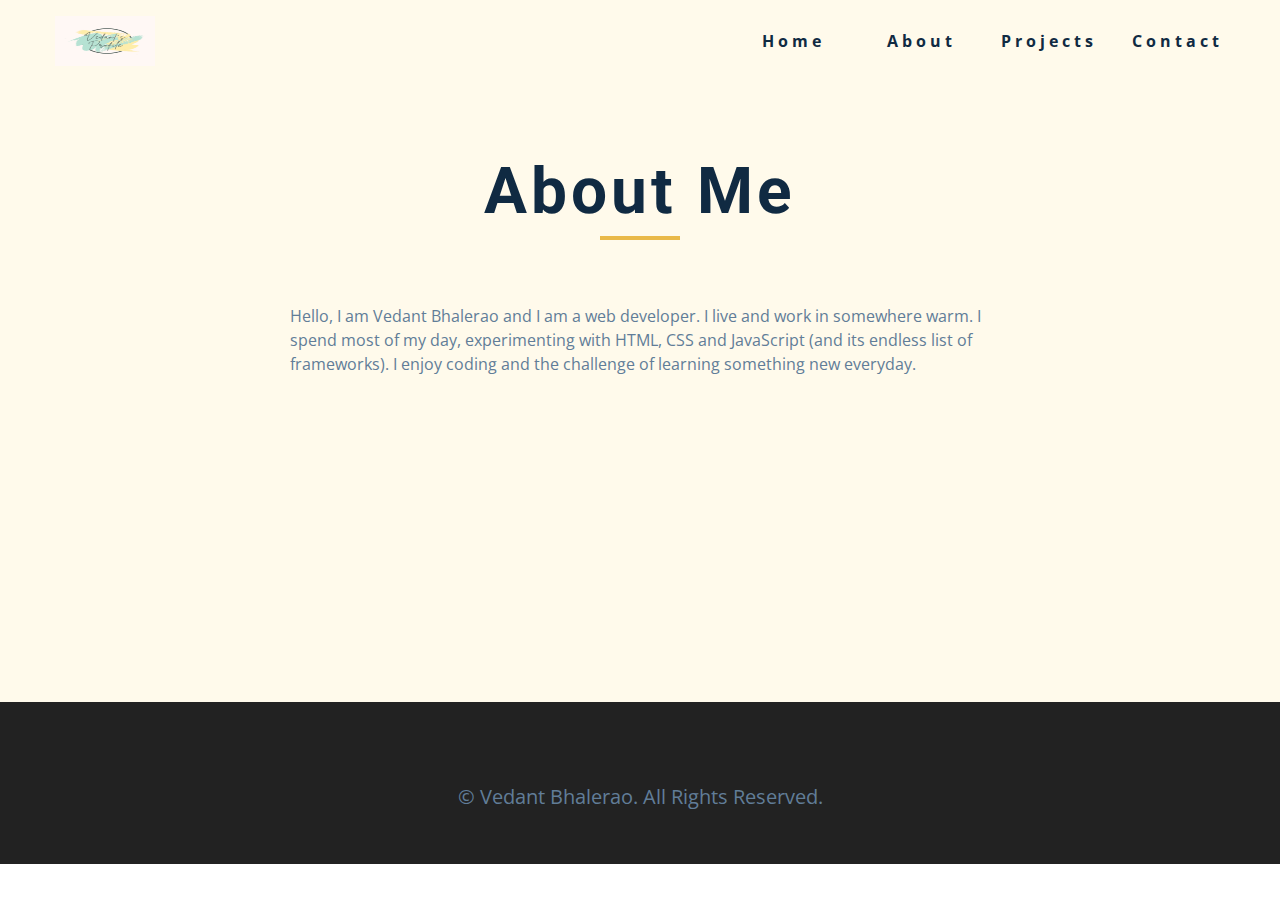
==== about.html @ 5946d378 "Updated Logo & name" ====
<!DOCTYPE html>
<html lang="en">
  <head>
    <meta charset="UTF-8" />
    <meta name="viewport" content="width=device-width, initial-scale=1.0" />
    <title>Vedant Bhalerao || About</title>
    <link
      rel="stylesheet"
      href="./fontawesome-free-5.12.1-web/css/all.min.css"
    />
    <!-- css -->
    <link rel="stylesheet" href="./css/styles.css" />
  </head>

  <body>
    <!-- navbar -->
    <nav class="nav" id="nav">
      <div class="nav-center">
        <!-- nav header -->
        <div class="nav-header">
          <img
            src="./images/NavLogo.png"
            class="nav-logo nav-logo-size"
            alt="nav logo"
          />
          <button class="nav-btn" id="nav-btn">
            <i class="fas fa-bars"></i>
          </button>
        </div>
        <!-- nav links -->
        <ul class="nav-links">
          <li><a href="index.html">home</a></li>
          <li><a href="about.html">about</a></li>
          <li><a href="projects.html">projects</a></li>
          <li><a href="contact.html">contact</a></li>
        </ul>
      </div>
    </nav>
    <!-- end of navbar -->
    <!-- sidebar -->
    <aside class="sidebar" id="sidebar">
      <div>
        <button id="close-btn" class="close-btn">
          <i class="fas fa-times"></i>
        </button>
        <ul class="sidebar-links">
          <li><a href="index.html">home</a></li>
          <li><a href="about.html">about</a></li>
          <li><a href="projects.html">projects</a></li>
          <li><a href="contact.html">contact</a></li>
        </ul>
        <ul class="social-icons">
          <!-- single item -->
          <li>
            <a href="https://www.twitter.com" class="social-icon">
              <i class="fab fa-facebook"></i>
            </a>
          </li>
          <!-- end of single item -->
          <!-- single item -->
          <li>
            <a href="https://www.twitter.com" class="social-icon">
              <i class="fab fa-linkedin"></i>
            </a>
          </li>
          <!-- end of single item -->
          <!-- single item -->
          <li>
            <a href="https://www.twitter.com" class="social-icon">
              <i class="fab fa-squarespace"></i>
            </a>
          </li>
          <!-- end of single item -->
          <!-- single item -->
          <li>
            <a href="https://www.twitter.com" class="social-icon">
              <i class="fab fa-behance"></i>
            </a>
          </li>
          <!-- end of single item -->
          <!-- single item -->
          <li>
            <a href="https://www.twitter.com" class="social-icon">
              <i class="fab fa-instagram"></i>
            </a>
          </li>
          <!-- end of single item -->
        </ul>
      </div>
    </aside>
    <!-- end of sidebar -->

    <!-- ############## -->
    <!-- ############## -->
    <!-- ############## -->
    <!-- ############## -->

    <section class="section single-page">
      <!-- section title -->
      <div class="section-title">
        <h1>about me</h1>
        <div class="underline"></div>
      </div>
      <!--end of section title -->
      <div class="section-center page-info">
        <!-- about page -->
        <p>
          Hello, I am Vedant Bhalerao and I am a web developer. I live and work
          in somewhere warm. I spend most of my day, experimenting with HTML,
          CSS and JavaScript (and its endless list of frameworks). I enjoy
          coding and the challenge of learning something new everyday.
        </p>
      </div>
    </section>
    <!-- ############## -->
    <!-- ############## -->
    <!-- ############## -->
    <!-- ############## -->

    <!-- footer -->
    <footer class="footer">
      <ul class="social-icons">
        <!-- single item -->
        <li>
          <a href="https://www.twitter.com" class="social-icon">
            <i class="fab fa-facebook"></i>
          </a>
        </li>
        <!-- end of single item -->
        <!-- single item -->
        <li>
          <a href="https://www.twitter.com" class="social-icon">
            <i class="fab fa-linkedin"></i>
          </a>
        </li>
        <!-- end of single item -->
        <!-- single item -->
        <li>
          <a href="https://www.twitter.com" class="social-icon">
            <i class="fab fa-squarespace"></i>
          </a>
        </li>
        <!-- end of single item -->
        <!-- single item -->
        <li>
          <a href="https://www.twitter.com" class="social-icon">
            <i class="fab fa-behance"></i>
          </a>
        </li>
        <!-- end of single item -->
        <!-- single item -->
        <li>
          <a href="https://www.twitter.com" class="social-icon">
            <i class="fab fa-instagram"></i>
          </a>
        </li>
        <!-- end of single item -->
      </ul>

      <p>
        &copy; <span id="date"></span> Vedant Bhalerao. All rights reserved.
      </p>
    </footer>
    <script src="./js/app.js"></script>
  </body>
</html>
---- css/styles.css ----
/*
=============== 
Fonts
===============
*/
@import url("https://fonts.googleapis.com/css?family=Open+Sans|Roboto:400,700&display=swap");

/*
=============== 
Variables
===============
*/

:root {
  /* dark shades of primary color*/
  --clr-primary-1: hsl(43, 86%, 17%);
  --clr-primary-2: hsl(43, 77%, 27%);
  --clr-primary-3: hsl(43, 72%, 37%);
  --clr-primary-4: hsl(42, 63%, 48%);
  /* primary/main color */
  --clr-primary-5: hsl(42, 78%, 60%);
  /* lighter shades of primary color */
  --clr-primary-6: hsl(43, 89%, 70%);
  --clr-primary-7: hsl(43, 90%, 76%);
  --clr-primary-8: hsl(45, 86%, 81%);
  --clr-primary-9: hsl(45, 90%, 88%);
  --clr-primary-10: hsl(45, 100%, 96%);
  /* darkest grey - used for headings */
  --clr-grey-1: hsl(209, 61%, 16%);
  --clr-grey-2: hsl(211, 39%, 23%);
  --clr-grey-3: hsl(209, 34%, 30%);
  --clr-grey-4: hsl(209, 28%, 39%);
  /* grey used for paragraphs */
  --clr-grey-5: hsl(210, 22%, 49%);
  --clr-grey-6: hsl(209, 23%, 60%);
  --clr-grey-7: hsl(211, 27%, 70%);
  --clr-grey-8: hsl(210, 31%, 80%);
  --clr-grey-9: hsl(212, 33%, 89%);
  --clr-grey-10: hsl(210, 36%, 96%);
  --clr-white: #fff;
  --ff-primary: "Roboto", sans-serif;
  --ff-secondary: "Open Sans", sans-serif;
  --transition: all 0.3s linear;
  --spacing: 0.25rem;
  --radius: 0.5rem;
  --light-shadow: 0 5px 15px rgba(0, 0, 0, 0.1);
  --dark-shadow: 0 5px 15px rgba(0, 0, 0, 0.2);
  --max-width: 1170px;
}
/*
=============== 
Global Styles
===============
*/

*,
::after,
::before {
  margin: 0;
  padding: 0;
  box-sizing: border-box;
}
body {
  font-family: var(--ff-secondary);
  background: var(--clr-white);
  color: var(--clr-grey-1);
  line-height: 1.5;
  font-size: 0.875rem;
}
ul {
  list-style-type: none;
}
a {
  text-decoration: none;
}
img:not(.nav-logo) {
  width: 100%;
  display: block;
}
.nav-logo-size {
  height: 50px;
  width: 100px;
}
h1,
h2,
h3,
h4 {
  letter-spacing: var(--spacing);
  text-transform: capitalize;
  line-height: 1.25;
  margin-bottom: 0.75rem;
  font-family: var(--ff-primary);
}
h1 {
  font-size: 3rem;
}
h2 {
  font-size: 2rem;
}
h3 {
  font-size: 1.25rem;
}
h4 {
  font-size: 0.875rem;
}
p {
  margin-bottom: 1.25rem;
  color: var(--clr-grey-5);
}
@media screen and (min-width: 800px) {
  h1 {
    font-size: 4rem;
  }
  h2 {
    font-size: 2.5rem;
  }
  h3 {
    font-size: 1.75rem;
  }
  h4 {
    font-size: 1rem;
  }
  body {
    font-size: 1rem;
  }
  h1,
  h2,
  h3,
  h4 {
    line-height: 1;
  }
}
/*  global classes */

.btn {
  text-transform: uppercase;
  background: var(--clr-primary-5);
  color: var(--clr-primary-1);
  padding: 0.375rem 0.75rem;
  letter-spacing: var(--spacing);
  display: inline-block;
  font-weight: 700;
  -webkit-transition: var(--transition);
  transition: var(--transition);
  font-size: 0.875rem;
  border: 2px solid transparent;
  cursor: pointer;
  box-shadow: 0 1px 3px rgba(0, 0, 0, 0.2);
  border-radius: var(--radius);
}
.btn:hover {
  color: var(--clr-primary-1);
  background: var(--clr-primary-7);
}
/* section */
.section {
  padding: 5rem 0;
}

.section-center {
  width: 90vw;
  margin: 0 auto;
  max-width: 1170px;
}
@media screen and (min-width: 992px) {
  .section-center {
    width: 95vw;
  }
}
/* added during recording */
.underline {
  width: 5rem;
  height: 0.25rem;
  margin-bottom: 1.25rem;
  background: var(--clr-primary-5);
  margin-left: auto;
  margin-right: auto;
}
.section-title {
  margin-bottom: 4rem;
  text-align: center;
}
.bg-grey {
  background: var(--clr-grey-10);
}
/*
=============== 
Navbar
===============
*/
.nav-links {
  display: none;
}
.nav {
  height: 5rem;
  padding: 1rem;
  display: grid;
  -webkit-box-align: center;
  align-items: center;
  -webkit-transition: var(--transition);
  transition: var(--transition);
}
.nav-center {
  width: 100%;
  max-width: 1170px;
  margin: 0 auto;
}
.nav-header {
  display: grid;
  grid-template-columns: auto 1fr;
  -webkit-box-align: center;
  align-items: center;
}
.nav-btn {
  background: transparent;
  border-color: transparent;
  color: var(--clr-primary-5);
  font-size: 2rem;
  cursor: pointer;
  justify-self: end;
}
@media screen and (min-width: 768px) {
  .nav {
    background: var(--clr-primary-10);
  }
  .nav-btn {
    display: none;
  }
  .nav-links {
    display: grid;
    grid-template-columns: repeat(4, 1fr);
    justify-items: center;
    -webkit-column-gap: 2rem;
    -moz-column-gap: 2rem;
    column-gap: 2rem;
    justify-self: end;
  }
  .nav-links a {
    text-transform: capitalize;
    color: var(--clr-grey-1);
    font-weight: bold;
    letter-spacing: var(--spacing);
    -webkit-transition: var(--transition);
    transition: var(--transition);
  }
  .nav-links a:hover {
    color: var(--clr-primary-5);
  }
  .nav-center {
    display: grid;
    grid-template-columns: auto 1fr;
    -webkit-box-align: center;
    align-items: center;
  }
}
/* fixed navbar */
.navbar-fixed {
  position: fixed;
  top: 0;
  left: 0;
  width: 100%;
  background: var(--clr-white);
  z-index: 2;
  box-shadow: var(--light-shadow);
}
/*
=============== 
Sidebar
===============
*/
.sidebar {
  position: fixed;
  top: 0;
  left: 0;
  width: 100%;
  height: 100%;
  background: var(--clr-grey-10);
  z-index: 4;
  display: grid;
  /* align-items: center;
  justify-content: center; */
  place-items: center;
  -webkit-transition: var(--transition);
  transition: var(--transition);
  /* add later */
  -webkit-transform: translateX(-100%);
  transform: translateX(-100%);
}
/* toggle sidebar */
.show-sidebar {
  -webkit-transform: translateX(0);
  transform: translateX(0);
}
.sidebar-links {
  text-align: center;
}
.sidebar-links a {
  font-size: 2rem;
  text-transform: capitalize;
  -webkit-transition: var(--transition);
  transition: var(--transition);
  color: var(--clr-grey-5);
  letter-spacing: var(--spacing);
  display: inline-block;
  margin-bottom: 1.5rem;
}
.sidebar-links a:hover {
  color: var(--clr-primary-5);
}
.social-icons {
  display: grid;
  margin-top: 3rem;
  width: 20rem;
  grid-template-columns: repeat(5, 1fr);
  justify-items: center;
}
.social-icon {
  font-size: 1.5rem;
  color: var(--clr-grey-1);
  -webkit-transition: var(--transition);
  transition: var(--transition);
}
.social-icon:hover {
  color: var(--clr-primary-5);
}
.close-btn {
  position: absolute;
  top: 1rem;
  right: 1rem;
  font-size: 3rem;
  background: transparent;
  border: transparent;
  -webkit-transition: var(--transition);
  transition: var(--transition);
  color: #bb2525;
  cursor: pointer;
}
.close-btn:hover {
  color: #e66b6b;
}
/*
=============== 
Hero
===============
*/
/* underline added to globals */
.hero .underline {
  margin-bottom: 0.5rem;
  margin-left: 0;
}
.hero-img {
  display: none;
}
.hero {
  background: var(--clr-primary-10);
}
.hero-center {
  min-height: calc(100vh - 5rem);
  display: grid;
  place-items: center;
}
.hero-info h4 {
  color: var(--clr-grey-5);
}
.hero-icons {
  justify-items: start;
}
.hero-btn {
  margin-top: 1.25rem;
}
@media screen and (min-width: 992px) {
  .hero-img {
    display: block;
    position: relative;
  }
  .hero-center {
    grid-template-columns: 1fr 1fr;
  }

  .hero-img::before,
  .about-img::before {
    content: "";
    position: absolute;
    width: 100%;
    height: 100%;
    border: 0.25rem solid var(--clr-primary-5);
    top: 2rem;
    right: -2rem;
    border-radius: var(--radius);
  }
}
.hero-photo {
  max-width: 25rem;
  max-height: 30rem;
  -o-object-fit: cover;
  object-fit: cover;
  border-radius: var(--radius);
  position: relative;
}
/*
=============== 
About
===============
*/
/* section title added to globals */
.about-title {
  text-align: left;
  margin-bottom: 2rem;
}
.about-title .underline {
  margin-left: 0;
}
.about-center {
  display: grid;
  gap: 3rem 2rem;
}
.about-img {
  justify-self: center;
}
@media screen and (min-width: 992px) {
  .about-center {
    grid-template-columns: 1fr 1fr;
  }
  .about-img {
    position: relative;
  }
  .about-img::before {
    left: -2rem;
  }
  .about-info {
    align-self: center;
  }
}
/*
=============== 
Services
===============
*/
/* bg-grey in globals */
.service {
  background: var(--clr-white);
  padding: 3rem 1.5rem;
  margin-bottom: 2rem;
  border-radius: var(--radius);
  text-align: center;
  -webkit-transition: var(--transition);
  transition: var(--transition);
}
.service-icon {
  font-size: 2rem;
  margin-bottom: 1.5rem;
}
.service .underline {
  width: 3rem;
  height: 0.12rem;
  -webkit-transition: var(--transition);
  transition: var(--transition);
}
.service p {
  -webkit-transition: var(--transition);
  transition: var(--transition);
}
.service:hover {
  background: var(--clr-primary-5);
  color: var(--clr-white);
}
.service:hover p {
  color: var(--clr-white);
}
.service:hover .underline {
  background: var(--clr-white);
}
@media screen and (min-width: 676px) {
  .services-center {
    display: grid;
    grid-template-columns: 1fr 1fr;
    -webkit-column-gap: 2rem;
    -moz-column-gap: 2rem;
    column-gap: 2rem;
  }
}
@media screen and (min-width: 992px) {
  .services-center {
    grid-template-columns: 1fr 1fr 1fr;
  }
}
/* talk about small screen 
without grid different setup */
/*
=============== 
Projects
===============
*/
.projects-text {
  width: 85vw;
  max-width: 30rem;
  margin: 0 auto;
}
.project {
  position: relative;
  background: var(--clr-primary-5);
  border-radius: var(--radius);
  margin-bottom: 2rem;
}
.project-info {
  text-align: center;
  color: var(--clr-white);
  position: absolute;
  top: 50%;
  left: 50%;
  -webkit-transform: translate(-50%, -50%);
  transform: translate(-50%, -50%);
  -webkit-transition: var(--transition);
  transition: var(--transition);
  opacity: 0;
}
.project-info p {
  text-transform: capitalize;
  color: var(--clr-white);
}
.project:hover .project-info {
  opacity: 1;
}
.project-img {
  -webkit-transition: var(--transition);
  transition: var(--transition);
  border-radius: var(--radius);
  height: 15rem;
  -o-object-fit: cover;
  object-fit: cover;
}
.project:hover .project-img {
  opacity: 0.1;
}
.project::after {
  content: "";
  position: absolute;
  top: 0;
  left: 0;
  width: 100%;
  height: 100%;
  border: 0.25rem solid var(--clr-white);
  border-radius: var(--radius);
  -webkit-transition: var(--transition);
  transition: var(--transition);
  opacity: 0;
}
.project:hover::after {
  opacity: 1;
  -webkit-transform: scale(0.8);
  transform: scale(0.8);
}
@media screen and (min-width: 676px) {
  .projects-center {
    display: grid;
    grid-template-columns: 1fr 1fr;
    -webkit-column-gap: 2rem;
    -moz-column-gap: 2rem;
    column-gap: 2rem;
  }
}
@media screen and (min-width: 992px) {
  .projects-center {
    grid-template-columns: repeat(3, 1fr);
  }
}
@media screen and (min-width: 1170px) {
  .projects-center {
    grid-template-rows: 200px 200px;
    gap: 1rem;
    grid-template-areas:
      "a b b"
      "a c d";
  }
  .project-img {
    height: 100%;
  }
  .project {
    height: 100%;
  }
  .project-1 {
    grid-area: a;
  }
  .project-2 {
    grid-area: b;
  }
  .project-3 {
    grid-area: c;
  }
  .project-4 {
    grid-area: d;
  }
}
/*
=============== 
Connect
===============
*/
.connect {
  min-height: 40vh;
  position: relative;
  padding: 10rem 0 5rem 0;
  margin: 5rem 0;
}
.video-container {
  position: absolute;
  top: 0;
  left: 0;
  width: 100%;
  height: 100%;
  -o-object-fit: cover;
  object-fit: cover;
  z-index: -2;
}
.connect::after {
  content: "";
  position: absolute;
  top: 0;
  left: 0;
  width: 100%;
  height: 100%;
  background: var(--clr-white);
  /* background: rgba(0, 0, 0, 0.6); */
  opacity: 0.7;
  z-index: -1;
}
.connect {
  display: grid;
  place-items: center;
}
.video-banner .section-title {
  margin-bottom: 2rem;
}
.video-text {
  max-width: 30rem;
}
.video-banner {
  background: var(--clr-primary-10);
  padding: 3rem 5rem 12rem 5rem;
  text-align: center;

  -webkit-clip-path: polygon(
    0% 0%,
    100% 0%,
    100% 75%,
    75% 75%,
    75% 100%,
    50% 75%,
    0% 75%
  );
  clip-path: polygon(
    0% 0%,
    100% 0%,
    100% 75%,
    75% 75%,
    75% 100%,
    50% 75%,
    0% 75%
  );
}
.connect {
  -webkit-clip-path: polygon(
    50% 0%,
    100% 10%,
    100% 90%,
    50% 100%,
    0 90%,
    0 10%
  );
  clip-path: polygon(50% 0%, 100% 10%, 100% 90%, 50% 100%, 0 90%, 0 10%);
}
/*
=============== 
Skills
===============
*/
@media screen and (min-width: 768px) {
  .skills-center {
    display: grid;
    grid-template-columns: 1fr 1fr;
    -webkit-column-gap: 2rem;
    -moz-column-gap: 2rem;
    column-gap: 2rem;
  }
}
.skills {
  background: var(--clr-primary-9);
}
.skills h3 {
  margin: 1.5rem 0;
  color: var(--clr-primary-1);
}
.skill {
  margin-bottom: 1.25rem;
}
.skill p {
  margin-bottom: 0.5rem;
  text-transform: capitalize;
  color: var(--clr-primary-1);
}
.skill-container {
  background: var(--clr-white);
  height: 1rem;
  width: 100%;
  border-radius: var(--radius);
  position: relative;
}
.skill-value {
  position: absolute;
  top: 0;
  left: 0;
  background: var(--clr-primary-5);
  height: 100%;
  width: 50%;
  border-radius: var(--radius);
}
.value-70 {
  width: 70%;
}
.value-80 {
  width: 80%;
}
.skill-text {
  position: absolute;
  top: -2rem;
  left: 50%;
  -webkit-transform: translateX(-50%);
  transform: translateX(-50%);
}
.skill-text-70 {
  left: 70%;
}
.skill-text-80 {
  left: 80%;
}
/*
=============== 
Timeline
===============
*/
.timeline-center {
  width: 80vw;
  max-width: 40rem;
}
.timeline-item {
  border-top: 2px dashed var(--clr-primary-5);
  margin: 0;
  padding: 4rem 2rem;
  position: relative;
}
.timeline p {
  margin-bottom: 0;
}
.timeline-item:nth-child(even) {
  border-left: 2px dashed var(--clr-primary-5);
  border-top-left-radius: 2rem;
  border-bottom-left-radius: 2rem;

  margin-right: 2rem;
  padding-right: 0;
}
.timeline-item:nth-child(odd) {
  border-right: 2px dashed var(--clr-primary-5);
  border-top-right-radius: 2rem;
  border-bottom-right-radius: 2rem;
  margin-left: 2rem;
  padding-left: 0;
}
.timeline-item:first-child {
  border-top: 0;
  border-top-right-radius: 0;
}
.timeline-item:last-child {
  border-bottom-left-radius: 0;
}
.number {
  position: absolute;
  top: 50%;
  -webkit-transform: translate(-50%, -50%);
  transform: translate(-50%, -50%);
  margin-bottom: 0;
  background: var(--clr-primary-5);
  width: 2rem;
  height: 2rem;
  border-radius: 50%;
  display: grid;
  place-items: center;
  color: var(--clr-primary-1);
  font-weight: bold;
}
.timeline-item:nth-child(even) .number {
  left: 0;
}
.timeline-item:nth-child(odd) .number {
  right: 0;
  -webkit-transform: translate(50%, -50%);
  transform: translate(50%, -50%);
}
/*
=============== 
Blog
===============
*/
.blog {
  background: var(--clr-grey-10);
}
.card {
  height: 27rem;
  position: relative;
  /* talk later */
  -webkit-perspective: 1500px;
  perspective: 1500px;
}
.card-side {
  -webkit-transition: all 2s linear;
  transition: all 2s linear;
  -webkit-backface-visibility: hidden;
  backface-visibility: hidden;
  position: absolute;
  top: 0;
  left: 0;
  width: 100%;
  height: 100%;
  border-radius: var(--radius);
  -webkit-transform: translate3d(0, 0, 0);
  visibility: visible;
}
.card-front {
  background: var(--clr-white);
}
.card-back {
  background: var(--clr-primary-10);
  -webkit-transform: rotateY(180deg);
  transform: rotateY(180deg);
  display: grid;
  place-items: center;
}
.card:hover .card-front {
  -webkit-transform: rotateY(-180deg);
  transform: rotateY(-180deg);
}
.card:hover .card-back {
  -webkit-transform: rotateY(0);
  transform: rotateY(0);
}
/* rest of the styles */
.card-info {
  padding: 1rem 1.5rem;
}
.card-front img {
  height: 13rem;
  -o-object-fit: cover;
  object-fit: cover;
  border-top-left-radius: var(--radius);
  border-top-right-radius: var(--radius);
}
.card-footer {
  display: grid;
  grid-template-columns: auto 1fr;
  -webkit-box-align: center;
  align-items: center;
}
.card-footer img {
  width: 2rem;
  height: 2rem;
  -o-object-fit: cover;
  object-fit: cover;
  border-radius: 50%;
}
.card-footer p {
  margin-bottom: 0;
  text-transform: uppercase;
  justify-self: end;
  color: var(--clr-primary-5);
  font-size: 0.85rem;
}
.blog-center {
  display: grid;
  grid-template-columns: repeat(auto-fill, minmax(330px, 1fr));
  gap: 3rem 1rem;
}
/*
=============== 
Footer
===============
*/
.footer {
  padding-bottom: 2rem;
  background: #222;
  display: grid;
  place-items: center;
}
.footer .social-icons {
  margin-bottom: 2rem;
}
.footer .social-icon {
  color: var(--clr-primary-5);
}
.footer .social-icon:hover {
  color: var(--clr-primary-10);
}
.footer p {
  font-size: 1.25rem;
  text-transform: capitalize;
}
/*
=============== 
Single Page
===============
*/
.single-page {
  background: var(--clr-primary-10);
  min-height: calc(100vh - 5rem - 198px);
}
.page-info {
  max-width: 700px;
}
.page-info a {
  text-transform: uppercase;
  color: var(--clr-primary-5);
  -webkit-transition: var(--transition);
  transition: var(--transition);
}
.page-info a:hover {
  color: var(--clr-primary-1);
}

/*
=============== 
Products Page
===============
*/
.projects-hero {
  height: 40vh;
  background: var(--clr-primary-10);
  display: grid;
  place-items: center;
}
.projects-hero .section-title {
  margin-bottom: 0;
}
.single-project {
  background: var(--clr-grey-10);
  border-radius: var(--radius);
}
.project-container img {
  border-top-left-radius: var(--radius);
  border-top-right-radius: var(--radius);
}
.project-container {
  position: relative;
}
.project-icon {
  position: absolute;
  font-size: 1.75rem;
  bottom: 0;
  left: 50%;
  -webkit-transform: translate(-50%, 50%);
  transform: translate(-50%, 50%);
  width: 4rem;
  height: 4rem;
  display: grid;
  place-items: center;
  background: var(--clr-primary-5);
  border-radius: 50%;
  color: var(--clr-primary-1);
  border: 0.375rem solid var(--clr-grey-10);
}
.project-details {
  padding: 2rem 1.5rem;
}
.project-footer {
  display: grid;
  grid-template-columns: 1fr 1fr;
  color: var(--clr-primary-5);
}
.project-footer a {
  color: var(--clr-primary-5);
  text-transform: capitalize;
  -webkit-transition: var(--transition);
  transition: var(--transition);
  justify-self: end;
}
.project-footer a:hover {
  color: var(--clr-primary-1);
}
.projects-page-center {
  display: grid;
  grid-template-columns: repeat(auto-fill, minmax(330px, 1fr));
  gap: 3rem 1rem;
}
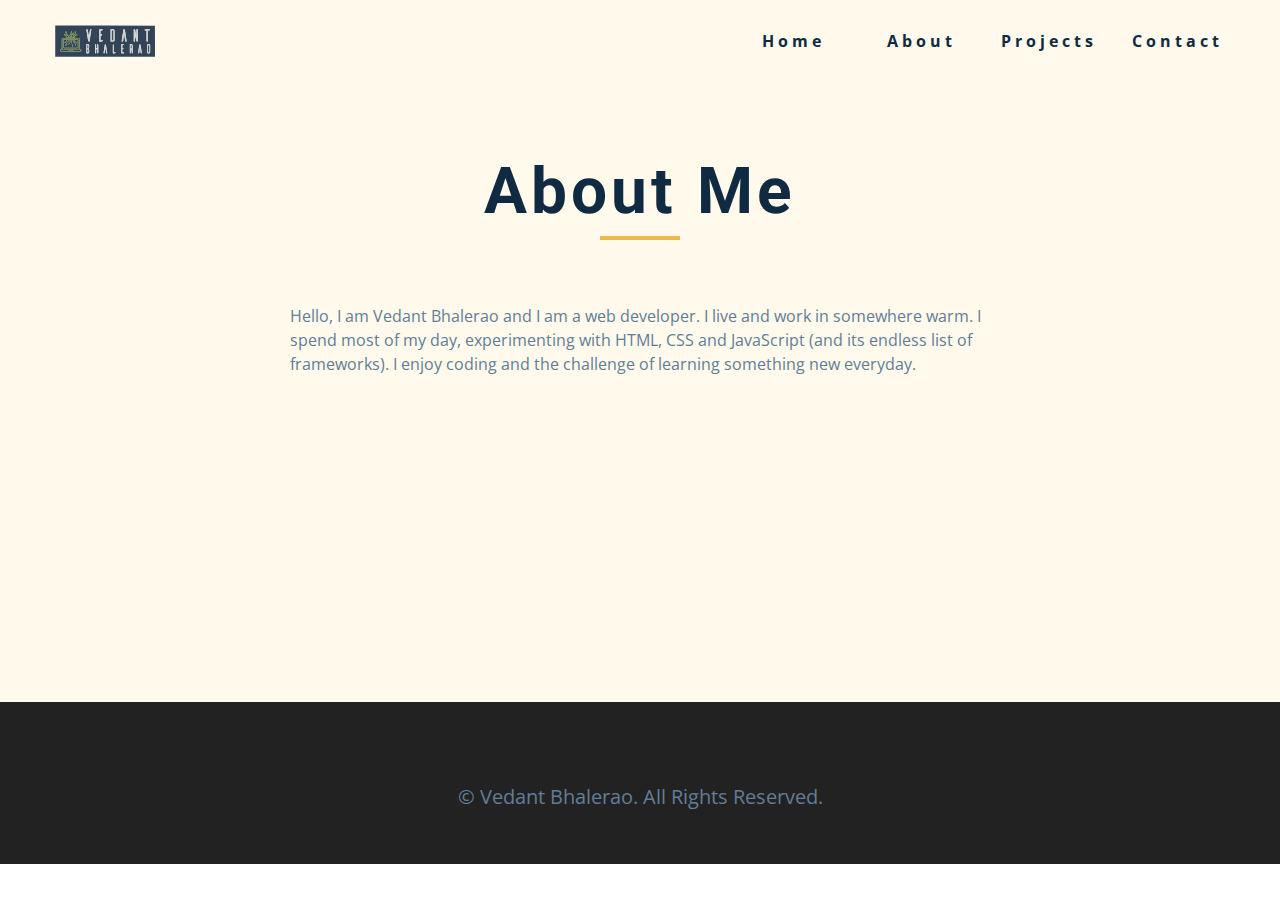
==== commit 71086617: "Changes Navbar logo" ====
--- a/about.html
+++ b/about.html
@@ -19,7 +19,7 @@
         <!-- nav header -->
         <div class="nav-header">
           <img
-            src="./images/NavLogo.png"
+            src="./images/Vedant-logo.svg"
             class="nav-logo nav-logo-size"
             alt="nav logo"
           />
